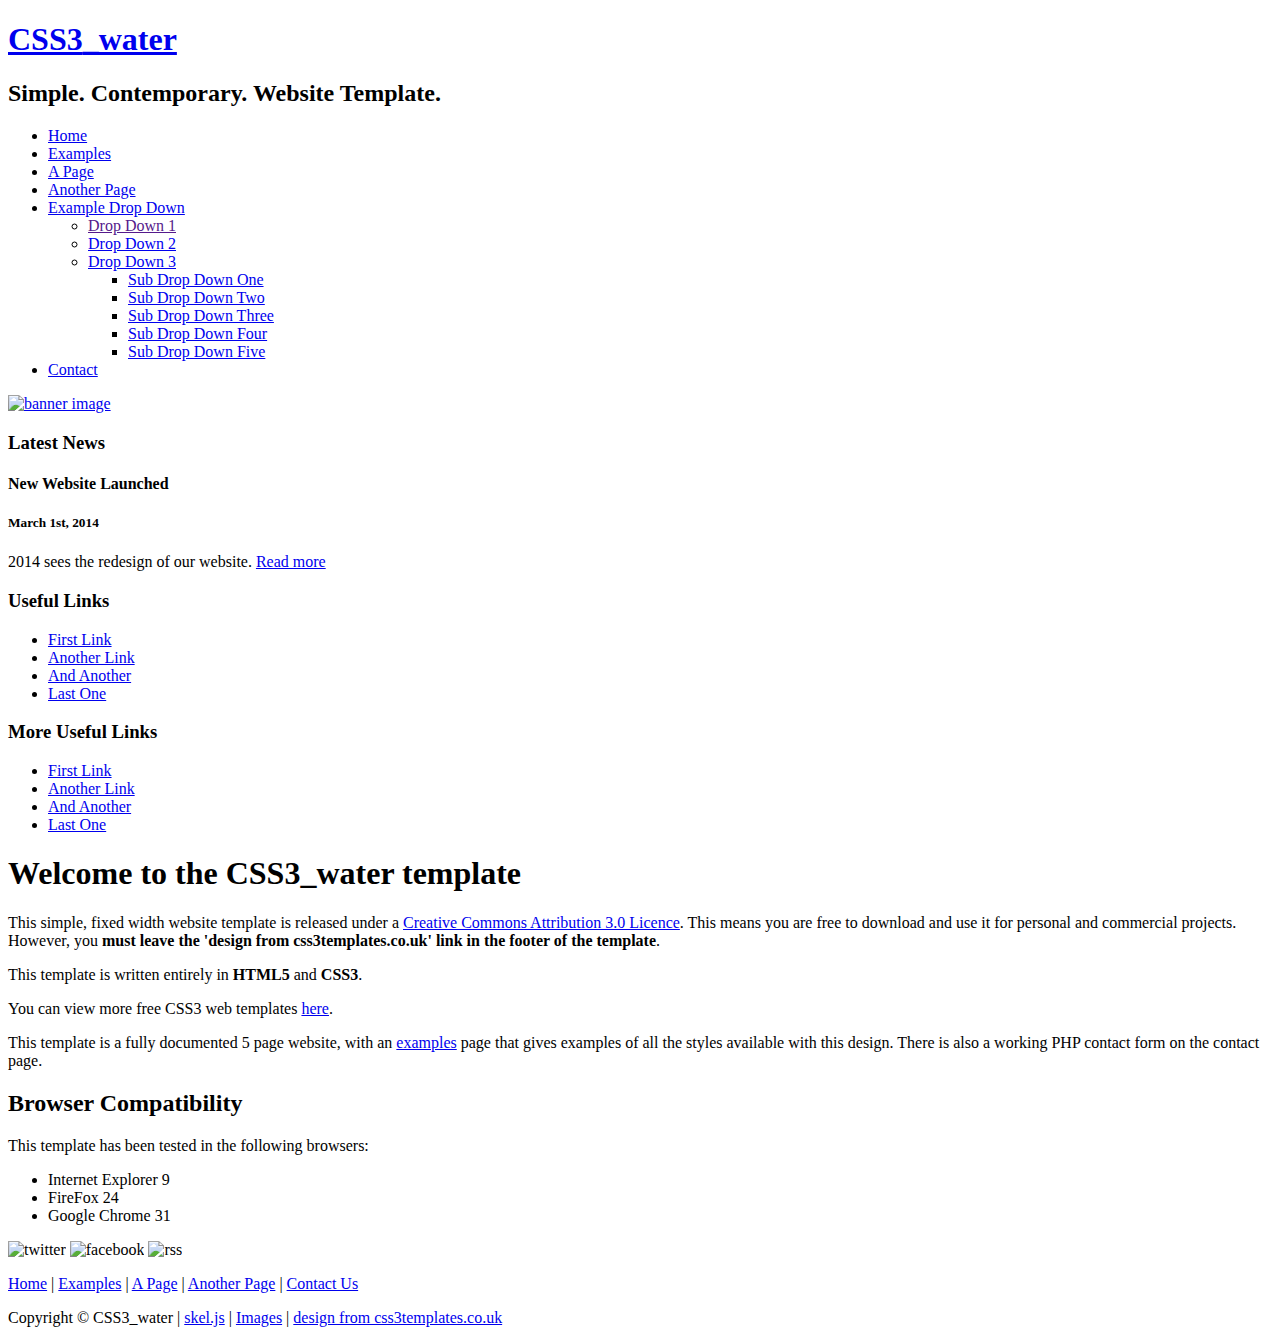
==== about.html @ 96295f57 "Initial commit" ====
<!DOCTYPE HTML>
<html>
<head>
	<title>Sensual Movement</title>
	<meta http-equiv="content-type" content="text/html; charset=utf-8" />
	<link href="http://fonts.googleapis.com/css?family=Source+Sans+Pro:300,300italic,600|Source+Code+Pro" rel="stylesheet" />

</head>
<body>
<div id="header_container">
	<div class="container">
		<!-- Header -->
		<div id="header" class="row">
			<div class="4u">
				<div class="wrapper">
					<h1><a href="index.html">CSS3<span class="header_colour">_water</span></a></h1>
					<h2>Simple. Contemporary. Website Template.</h2>
				</div>
			</div>

			<nav id="main-nav" class="8u">
				<ul>
					<li><a class="active" href="index.html">Home</a></li>
					<li><a href="examples.html">Examples</a></li>
					<li><a href="apage.html">A Page</a></li>
					<li><a href="anotherpage.html">Another Page</a></li>
					<li>
						<a href="#">Example Drop Down</a>
						<ul>
							<li><a href="">Drop Down 1</a></li>
							<li><a href="#">Drop Down 2</a></li>
							<li>
								<a href="#">Drop Down 3</a>
								<ul>
									<li><a href="#">Sub Drop Down One</a></li>
									<li><a href="#">Sub Drop Down Two</a></li>
									<li><a href="#">Sub Drop Down Three</a></li>
									<li><a href="#">Sub Drop Down Four</a></li>
									<li><a href="#">Sub Drop Down Five</a></li>
								</ul>
							</li>
						</ul>
					</li>
					<li><a href="contact.php">Contact</a></li>
				</ul>
			</nav>
		</div>
	</div>

	<div class="container">
		<div class="12u">
			<div id="wrapper-banner">
				<!-- Banner -->
				<div id="banner">
					<a href="#"><img src="images/banner.jpg" alt="banner image" /></a>
				</div>
			</div>
		</div>
	</div>

</div>

<div id="site_content">
	<div class="container">

		<!-- Features -->
		<div class="row">

			<section class="4u">
				<div id="sidebar">
					<section class="12u">
						<h3>Latest News</h3>
						<h4>New Website Launched</h4>
						<h5>March 1st, 2014</h5>
						<p>2014 sees the redesign of our website. <a href="#">Read more</a></p>
					</section>
					<section class="12u">
						<h3>Useful Links</h3>
						<ul>
							<li><a href="#">First Link</a></li>
							<li><a href="#">Another Link</a></li>
							<li><a href="#">And Another</a></li>
							<li><a href="#">Last One</a></li>
						</ul>
					</section>
					<section class="12u">
						<h3>More Useful Links</h3>
						<ul>
							<li><a href="#">First Link</a></li>
							<li><a href="#">Another Link</a></li>
							<li><a href="#">And Another</a></li>
							<li><a href="#">Last One</a></li>
						</ul>
					</section>
				</div>
			</section>

			<section class="8u">

				<h1>Welcome to the CSS3_water template</h1>
				<p>This simple, fixed width website template is released under a <a href="http://creativecommons.org/licenses/by/3.0">Creative Commons Attribution 3.0 Licence</a>. This means you are free to download and use it for personal and commercial projects. However, you <strong>must leave the 'design from css3templates.co.uk' link in the footer of the template</strong>.</p>
				<p>This template is written entirely in <strong>HTML5</strong> and <strong>CSS3</strong>.</p>
				<p>You can view more free CSS3 web templates <a href="http://www.css3templates.co.uk">here</a>.</p>
				<p>This template is a fully documented 5 page website, with an <a href="examples.html">examples</a> page that gives examples of all the styles available with this design. There is also a working PHP contact form on the contact page.</p>
				<h2>Browser Compatibility</h2>
				<p>This template has been tested in the following browsers:</p>
				<ul>
					<li>Internet Explorer 9</li>
					<li>FireFox 24</li>
					<li>Google Chrome 31</li>
				</ul>
			</section>

		</div>
	</div>
</div>

<div class="container">
	<!-- Footer -->
	<footer>
		<p><img src="images/twitter.png" alt="twitter" />&nbsp;<img src="images/facebook.png" alt="facebook" />&nbsp;<img src="images/rss.png" alt="rss" /></p>
		<p><a href="index.html">Home</a> | <a href="examples.html">Examples</a> | <a href="apage.html">A Page</a> | <a href="anotherpage.html">Another Page</a> | <a href="contact.php">Contact Us</a></p>
		<p>Copyright &copy; CSS3_water | <a href="http://skeljs.org/">skel.js</a> | <a href="http://fotogrph.com/">Images</a> | <a href="http://www.css3templates.co.uk">design from css3templates.co.uk</a></p>
	</footer>
</div>

</body>
</html>
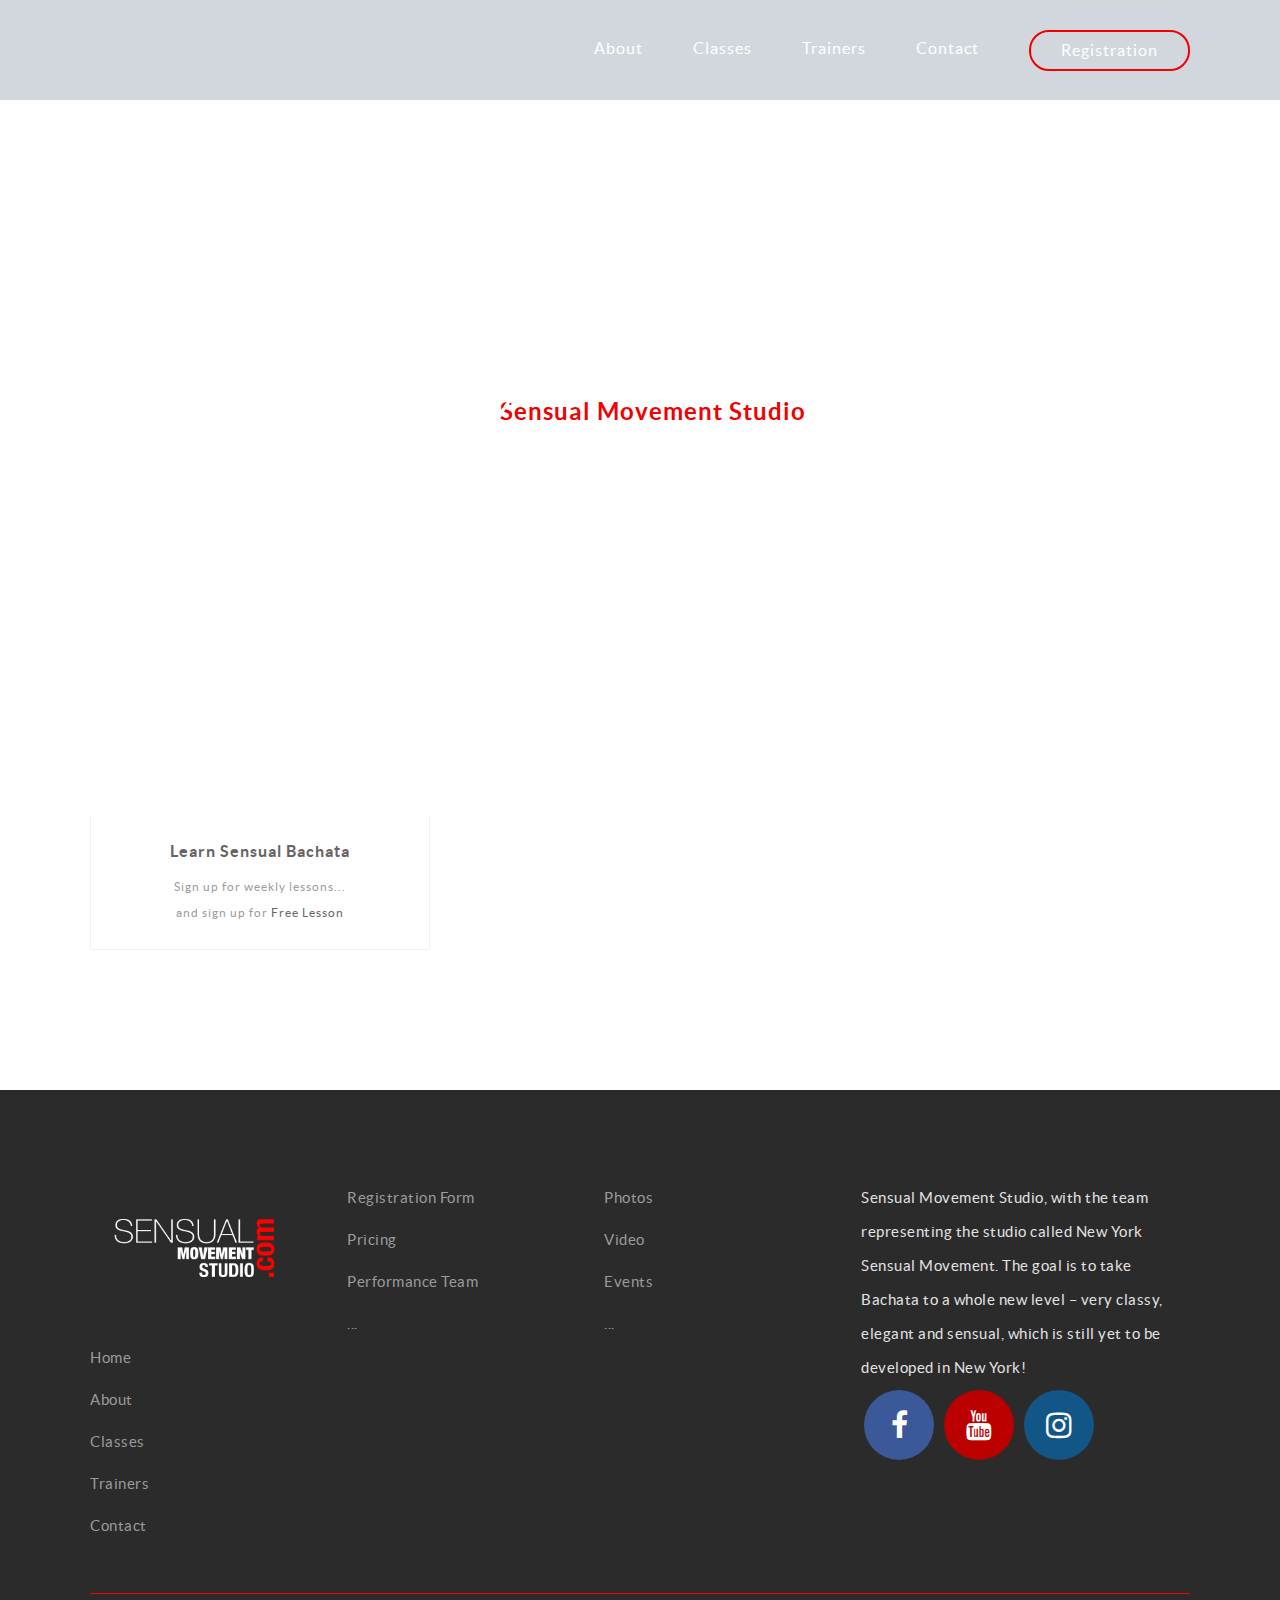
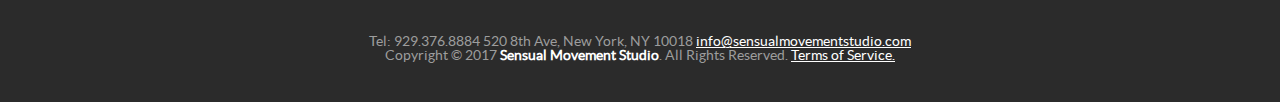
==== commit e7607d99: "FontAwesome Footer -for  all pages." ====
--- a/about.html
+++ b/about.html
@@ -1,128 +1,121 @@
-<!DOCTYPE HTML>
-<html>
+<!DOCTYPE html>
+<html lang="en">
 <head>
-	<title>Sensual Movement</title>
-	<meta http-equiv="content-type" content="text/html; charset=utf-8" />
-	<link href="http://fonts.googleapis.com/css?family=Source+Sans+Pro:300,300italic,600|Source+Code+Pro" rel="stylesheet" />
+	<title>Sensual Bachata</title>
+	<meta charset="utf-8">
+	<meta name="author" content="www.sensualmovementstudio.com">
+	<meta name="description" content="Sensual bachata"/>
+	<meta name="viewport" content="width=device-width, initial-scale=1.0, minimum-scale=1.0"/>
 
+	<link rel="stylesheet" type="text/css" href="css/reset.css">
+	<link rel="stylesheet" type="text/css" href="css/responsive.css">
+	<link rel="stylesheet" href="https://cdnjs.cloudflare.com/ajax/libs/font-awesome/4.7.0/css/font-awesome.min.css">
+	<script type="text/javascript" src="js/jquery.js"></script>
+	<script type="text/javascript" src="js/main.js"></script>
 </head>
 <body>
-<div id="header_container">
-	<div class="container">
-		<!-- Header -->
-		<div id="header" class="row">
-			<div class="4u">
-				<div class="wrapper">
-					<h1><a href="index.html">CSS3<span class="header_colour">_water</span></a></h1>
-					<h2>Simple. Contemporary. Website Template.</h2>
-				</div>
-			</div>
 
-			<nav id="main-nav" class="8u">
+<section class="hiro">
+	<header> <!--  start header section  -->
+		<div class="wrapper">
+			<a href="index.html"><img src="img/logo.svg" class="logo" alt="" title=""/></a>
+			<a href="#" class="hamburger"></a>
+			<nav>
 				<ul>
-					<li><a class="active" href="index.html">Home</a></li>
-					<li><a href="examples.html">Examples</a></li>
-					<li><a href="apage.html">A Page</a></li>
-					<li><a href="anotherpage.html">Another Page</a></li>
-					<li>
-						<a href="#">Example Drop Down</a>
-						<ul>
-							<li><a href="">Drop Down 1</a></li>
-							<li><a href="#">Drop Down 2</a></li>
-							<li>
-								<a href="#">Drop Down 3</a>
-								<ul>
-									<li><a href="#">Sub Drop Down One</a></li>
-									<li><a href="#">Sub Drop Down Two</a></li>
-									<li><a href="#">Sub Drop Down Three</a></li>
-									<li><a href="#">Sub Drop Down Four</a></li>
-									<li><a href="#">Sub Drop Down Five</a></li>
-								</ul>
-							</li>
-						</ul>
-					</li>
-					<li><a href="contact.php">Contact</a></li>
+					<li><a href="about.html">About</a></li>
+					<li><a href="classes.html">Classes</a></li>
+					<li><a href="trainers.html">Trainers</a></li>
+					<li><a href="contact.html">Contact</a></li>
 				</ul>
+				<a href="registration.html" class="login_btn">Registration</a>
 			</nav>
 		</div>
+	</header><!--  end header section  -->
+
+	<section class="caption">
+		<h2 class="caption">Find You Dream Dance</h2>
+		<h3 class="dance">Sensual Movement Studio</h3>
+	</section>
+</section><!--  end hiro section  -->
+
+
+<section class="listings"><!--  start listing dance section  -->
+	<div class="wrapper">
+		<ul class="dance_list">
+			<li>
+				<a href="#">
+					<img src="img/movement_1.png" alt="" title="" class="movement_img"/>
+				</a>
+				<div class="dance_details">
+					<h1>
+						<a href="#">Learn Sensual Bachata </a>
+					</h1>
+					<h2>Sign up for weekly lessons...<br>and sign up for <span class="movement_size">Free Lesson</span></h2>
+				</div>
+			</li>
+		</ul>
+
+	</div>
+</section>  <!--  end listing dance section  -->
+
+
+<footer> <!--  start footer dance section  -->
+	<div class="wrapper footer">
+		<ul>
+			<li class="links">
+				<ul>
+					<li><a href="#"><img src="img/logo.png" class="logo" alt="" title=""/></a></li>
+					<li><a href="index.html">Home</a></li>
+					<li><a href="about.html">About</a></li>
+					<li><a href="classes.html">Classes</a></li>
+					<li><a href="staff.html">Trainers</a></li>
+					<li><a href="contact.html">Contact</a></li>
+				</ul>
+			</li>
+
+			<li class="links">
+				<ul>
+					<li><a href="#">Registration Form</a></li>
+					<li><a href="#">Pricing</a></li>
+					<li><a href="#">Performance Team</a></li>
+					<li><a href="#">...</a></li>
+				</ul>
+			</li>
+
+			<li class="links">
+				<ul>
+					<li><a href="#">Photos</a></li>
+					<li><a href="#">Video</a></li>
+					<li><a href="#">Events</a></li>
+					<li><a href="#">...</a></li>
+				</ul>
+			</li>
+
+			<li class="about">
+				<p class="about__text">Sensual Movement Studio, with the team representing the studio called New York Sensual
+					Movement. The goal
+					is to take Bachata to a whole new level – very classy, elegant and sensual, which is still yet to be developed
+					in New York!</p>
+
+				<a href="http://facebook.com/WPTNY" class="fa fa-facebook"></a>
+				<a href="http://youtube.com/WPTNY" class="fa fa-youtube"></a>
+				<a href="http://instagram.com" class="fa fa-instagram"></a>
+
+		</ul>
+		</li>
+		</ul>
 	</div>
 
-	<div class="container">
-		<div class="12u">
-			<div id="wrapper-banner">
-				<!-- Banner -->
-				<div id="banner">
-					<a href="#"><img src="images/banner.jpg" alt="banner image" /></a>
-				</div>
-			</div>
-		</div>
-	</div>
+	<div class="copyrights wrapper"> <!--start copyrights-->
+		<p>
+			Tel: 929.376.8884 520 8th Ave, New York, NY 10018 <a href="info@sensualmovementstudio.com">info@sensualmovementstudio.com</a>
+		</p>
+		<p>Copyright © 2017 <a href="http://www.sensualmovementstudio.com/" target="_blank" class="ph_link" title="">Sensual
+			Movement Studio</a>. All Rights Reserved. <a href="">Terms of Service.</a>
+		</p>
 
-</div>
-
-<div id="site_content">
-	<div class="container">
-
-		<!-- Features -->
-		<div class="row">
-
-			<section class="4u">
-				<div id="sidebar">
-					<section class="12u">
-						<h3>Latest News</h3>
-						<h4>New Website Launched</h4>
-						<h5>March 1st, 2014</h5>
-						<p>2014 sees the redesign of our website. <a href="#">Read more</a></p>
-					</section>
-					<section class="12u">
-						<h3>Useful Links</h3>
-						<ul>
-							<li><a href="#">First Link</a></li>
-							<li><a href="#">Another Link</a></li>
-							<li><a href="#">And Another</a></li>
-							<li><a href="#">Last One</a></li>
-						</ul>
-					</section>
-					<section class="12u">
-						<h3>More Useful Links</h3>
-						<ul>
-							<li><a href="#">First Link</a></li>
-							<li><a href="#">Another Link</a></li>
-							<li><a href="#">And Another</a></li>
-							<li><a href="#">Last One</a></li>
-						</ul>
-					</section>
-				</div>
-			</section>
-
-			<section class="8u">
-
-				<h1>Welcome to the CSS3_water template</h1>
-				<p>This simple, fixed width website template is released under a <a href="http://creativecommons.org/licenses/by/3.0">Creative Commons Attribution 3.0 Licence</a>. This means you are free to download and use it for personal and commercial projects. However, you <strong>must leave the 'design from css3templates.co.uk' link in the footer of the template</strong>.</p>
-				<p>This template is written entirely in <strong>HTML5</strong> and <strong>CSS3</strong>.</p>
-				<p>You can view more free CSS3 web templates <a href="http://www.css3templates.co.uk">here</a>.</p>
-				<p>This template is a fully documented 5 page website, with an <a href="examples.html">examples</a> page that gives examples of all the styles available with this design. There is also a working PHP contact form on the contact page.</p>
-				<h2>Browser Compatibility</h2>
-				<p>This template has been tested in the following browsers:</p>
-				<ul>
-					<li>Internet Explorer 9</li>
-					<li>FireFox 24</li>
-					<li>Google Chrome 31</li>
-				</ul>
-			</section>
-
-		</div>
-	</div>
-</div>
-
-<div class="container">
-	<!-- Footer -->
-	<footer>
-		<p><img src="images/twitter.png" alt="twitter" />&nbsp;<img src="images/facebook.png" alt="facebook" />&nbsp;<img src="images/rss.png" alt="rss" /></p>
-		<p><a href="index.html">Home</a> | <a href="examples.html">Examples</a> | <a href="apage.html">A Page</a> | <a href="anotherpage.html">Another Page</a> | <a href="contact.php">Contact Us</a></p>
-		<p>Copyright &copy; CSS3_water | <a href="http://skeljs.org/">skel.js</a> | <a href="http://fotogrph.com/">Images</a> | <a href="http://www.css3templates.co.uk">design from css3templates.co.uk</a></p>
-	</footer>
-</div>
+	</div> <!--end copyrights-->
+</footer><!--  end footer dance section -->
 
 </body>
-</html>
+</html>--- a/css/responsive.css
+++ b/css/responsive.css
@@ -0,0 +1,877 @@
+/*
+    - Fonts
+    - General CSS
+    - Header
+    - hiro content
+    - Listings
+    - Footer
+    - Responsive CSS
+    
+
+*/
+
+/*  Fonts  */
+@font-face {
+	font-family: 'lato-bold';
+	src: url('../fonts/lato-bold.eot');
+	src: url('../fonts/lato-bold.eot?#iefix') format('embedded-opentype'),
+	url('../fonts/lato-bold.woff') format('woff'),
+	url('../fonts/lato-bold.ttf') format('truetype'),
+	url('../fonts/lato-bold.svg#LatoBold') format('svg');
+	font-weight: normal;
+	font-style: normal;
+}
+
+@font-face {
+	font-family: 'lato-regular';
+	src: url('../fonts/lato-regular.eot');
+	src: url('../fonts/lato-regular.eot?#iefix') format('embedded-opentype'),
+	url('../fonts/lato-regular.woff') format('woff'),
+	url('../fonts/lato-regular.ttf') format('truetype'),
+	url('../fonts/lato-regular.svg#LatRegular') format('svg');
+	font-weight: normal;
+	font-style: normal;
+}
+
+@font-face {
+	font-family: 'p22_corinthia';
+	src: url('../fonts/p22_corinthia.eot');
+	src: url('../fonts/p22_corinthia.eot?#iefix') format('embedded-opentype'),
+	url('../fonts/p22_corinthia.woff') format('woff'),
+	url('../fonts/p22_corinthia.ttf') format('truetype'),
+	url('../fonts/p22_corinthia.svg#P22Corinthia') format('svg');
+	font-weight: normal;
+	font-style: normal;
+}
+
+/*  General CSS  */
+body {
+	background: #fff;
+}
+
+.wrapper {
+	max-width: 1100px;
+	margin: 0 auto;
+	position: relative;
+}
+
+h1, h2, h3, h4, h5, h6 {
+	color: #626262;
+	font-family: "lato-regular", Helvetica, Arial, sans-serif;
+	letter-spacing: 1px;
+}
+
+h1 {
+	font-size: 2em;
+	margin: .67em 0
+}
+
+h2 {
+	font-size: 1.5em;
+	margin: .75em 0
+}
+
+h3 {
+	font-size: 1.17em;
+	margin: .83em 0
+}
+
+h5 {
+	font-size: .83em;
+	margin: 1.5em 0
+}
+
+h6 {
+	font-size: .75em;
+	margin: 1.67em 0
+}
+
+h1, h2, h3, h4,
+h5, h6 {
+	font-weight: bolder
+}
+
+.clearfix:before,
+.clearfix:after {
+	content: " ";
+	display: table;
+}
+
+.clearfix:after {
+	clear: both;
+}
+
+.clearfix {
+	*zoom: 1;
+}
+
+/*  Header Section  */
+
+header {
+	width: 100%;
+	height: 100px;
+	background: rgba(28, 54, 85, .2);
+}
+
+header .logo {
+	margin-top: 40px;
+	float: left;
+}
+
+header a.hamburger {
+	text-decoration: none;
+	display: none;
+	float: right;
+	margin-top: 41px;
+	width: 24px;
+	height: 19px;
+	background: url('../img/hamburger_icon.png') no-repeat;
+}
+
+header a.hamburger.opned {
+	width: 19px;
+	background: url('../img/close_menu_icon.png') no-repeat;
+}
+
+header nav {
+	float: right;
+	opacity: 1;
+}
+
+header nav ul {
+	margin-top: 40px;
+	list-style: none;
+	overflow: hidden;
+	float: left;
+}
+
+header nav ul li {
+	float: left;
+	margin-left: 50px;
+}
+
+header nav ul li a:hover {
+	background: #000000;
+	color: #f30000;
+}
+
+header nav ul li a,
+header nav .login_btn {
+	text-decoration: none;
+	color: #ffffff;
+	font-family: "lato-regular", Helvetica, Arial, sans-serif;
+	font-size: 16px;
+	letter-spacing: 1px;
+
+}
+
+header nav .login_btn {
+	float: right;
+	margin: 30px 0 0 50px;
+	padding: 10px 30px 11px 30px;
+	border: 2px solid #f30000;
+	border-radius: 20px;
+	background: transparent;
+
+	transition: background .1s linear;
+	-webkit-transition: background .1s linear;
+	-moz-transition: background .1s linear;
+	-o-transition: background .1s linear;
+}
+
+header nav .login_btn:hover {
+	background: #f30000;
+	color: #000000;
+}
+
+/*  hiro Section  */
+
+.hiro {
+	width: 100%;
+	height: 700px;
+	position: relative;
+	background: url('../img/hiro.jpg') no-repeat bottom center;
+	background-size: cover;
+	-webkit-background-size: cover;
+	-moz-background-size: cover;
+	-o-background-size: cover;
+}
+
+.hiro .caption {
+	width: 100%;
+	position: absolute;
+	text-align: center;
+	top: 60%;
+	margin-top: -105px;
+	z-index: 10;
+}
+
+.hiro .caption h2 {
+	color: #fff;
+	font-family: "p22_corinthia", Helvetica, Arial, sans-serif;
+	font-size: 100px;
+	font-weight: lighter;
+	margin: 0;
+	position: relative;
+	display: block;
+}
+
+.hiro .caption h3 {
+	color: #f30000;
+	font-family: "lato-bold", Helvetica, Arial, sans-serif;
+	font-size: 24px;
+	margin: -15px 0 0 25px;
+	left: 1px;
+}
+
+/*  listings section  */
+.listings {
+	padding: 100px 0;
+}
+
+.listings ul.dance_list {
+	list-style: none;
+	overflow: hidden;
+}
+
+.listings ul.dance_list li {
+	display: block;
+	width: 30.90909090909091%;
+	height: auto;
+	position: relative;
+	float: left;
+	margin: 0 3.636363636363636% 3.636363636363636% 0;
+}
+
+.listings ul.dance_list li img.movement_img {
+	width: 100%;
+	height: auto;
+	vertical-align: top;
+}
+
+.listings ul.dance_list li .price {
+	position: absolute;
+	top: 10px;
+	left: 10px;
+	padding: 15px 20px;
+	background: #ffffff;
+	color: #514d4d;
+	font-family: "lato-bold", Helvetica, Arial, sans-serif;
+	font-size: 20px;
+	font-weight: bold;
+	letter-spacing: 1px;
+
+	border-radius: 2px;
+	-webkit-border-radius: 2px;
+	-moz-border-radius: 2px;
+	-o-border-radius: 2px;
+}
+
+.listings ul.dance_list li:nth-child(3n+0) {
+	margin-right: 0;
+}
+
+.listings ul li .dance_details {
+	width: 87.64705882352941%;
+	padding: 2.941176470588235% 5.882352941176471% 4.117647058823529% 5.882352941176471%;
+	text-align: center;
+	border-bottom: 1px solid #f2f1f1;
+	border-left: 1px solid #f2f1f1;
+	border-right: 1px solid #f2f1f1;
+
+	transition: all .2s linear;
+	-webkit-transition: all .2s linear;
+	-moz-transition: all .2s linear;
+	-o-transition: all .2s linear;
+}
+
+.listings ul li:hover .movement_details {
+	border-bottom: 1px solid #f30000;
+	border-left: 1px solid #f30000;
+	border-right: 1px solid #f30000;
+}
+
+.listings ul li .dance_details h1 {
+	color: #666464;
+	font-family: "lato-bold", Helvetica, Arial, sans-serif;
+	font-size: 16px;
+	font-weight: bold;
+	margin-bottom: 5px;
+	line-height: 28px;
+}
+
+.listings ul li .dance_details h1 a {
+	text-decoration: none;
+	color: #666464;
+}
+
+.listings ul li .dance_details h2 {
+	color: #9d9d9d;
+	font-family: "lato-regular", Helvetica, Arial, sans-serif;
+	font-size: 12px;
+	line-height: 26px;
+	font-weight: normal;
+}
+
+.listings ul li .dance_details .movement_size {
+	color: #676767;
+}
+
+.listings .more_listing {
+	display: block;
+	width: 100%;
+	text-align: center;
+	margin: 84px 0 22px 0;
+}
+
+/*iframe {*/
+/*width: 100%;*/
+/*height: 70%;*/
+/*border: none;*/
+/*}*/
+
+.video {
+	/*max-width: 800px;*/
+	/*align-items: center;*/
+}
+
+.relation {
+	position: relative;
+	margin-bottom: 50px;
+}
+
+.relation__ratio {
+	height: 0;
+}
+
+.relation__ratio-16x9 {
+	padding-top: 56.25%;
+}
+
+.relation__ratio-1x1 {
+	padding-top: 100%;
+}
+
+.relation_content {
+	position: absolute;
+	width: 100%;
+	height: 100%;
+	top: 0;
+	left: 0;
+}
+
+.listings .more_listing_btn {
+	text-decoration: none;
+	padding: 20px 40px;
+	border: 2px solid #f30000;
+	border-radius: 30px;
+
+	-webkit-border-radius: 30px;
+	-moz-border-radius: 30px;
+	-o-border-radius: 30px;
+	color: #f30000;
+	font-family: "lato-regular", Helvetica, Arial, sans-serif;
+	font-size: 16px;
+	text-transform: uppercase;
+	letter-spacing: 1px;
+	text-align: center;
+
+	transition: all .2s linear;
+	-webkit-transition: all .2s linear;
+	-moz-transition: all .2s linear;
+	-o-transition: all .2s linear;
+}
+
+.listings .more_listing_btn:hover {
+	color: #000000;
+	border: 2px solid #f30000;
+	background-color: #f30000;
+}
+
+/*  start  Registration form  */
+.registration {
+	background: #2b2b2b;
+
+}
+
+/* Add a background color and some padding around the form */
+.container {
+	border-radius: 20px;
+	background-color: #e3e3e3;
+	padding: 20px;
+	position: relative;
+	max-width: 500px;
+	margin: auto;
+
+}
+
+/* Style inputs with type="text", select elements and textareas */
+input[type=text], select, textarea {
+	width: 100%; /* Full width */
+	padding: 12px; /* Some padding */
+	border: 1px solid #ccc; /* Gray border */
+	border-radius: 4px; /* Rounded borders */
+	box-sizing: border-box; /* Make sure that padding and width stays in place */
+	margin-top: 6px; /* Add a top margin */
+	margin-bottom: 16px; /* Bottom margin */
+	resize: vertical /* Allow the user to vertically resize the textarea (not horizontally) */
+}
+
+/* Style the submit button with a specific background color etc */
+input[type=submit] {
+	background-color: #f30000;
+	color: white;
+	padding: 12px 20px;
+	border: none;
+	border-radius: 4px;
+	cursor: pointer;
+}
+
+/* When moving the mouse over the submit button, add a darker green color */
+input[type=submit]:hover {
+	background-color: #f30000;
+}
+
+/*  End Registration form  */
+.contacts {
+	background: #2b2b2b;
+}
+
+.excel {
+	padding: 0 5% 5% 5%;
+}
+
+table {
+	font-family: arial, sans-serif;
+	border-collapse: collapse;
+	width: 100%;
+}
+
+/*  start table classes form  */
+
+td, th {
+	border: 1px solid #dddddd;
+	text-align: left;
+	padding: 8px;
+}
+
+tr:nth-child(even) {
+	background-color: #dddddd;
+}
+
+/*  end table classes form   */
+
+/*  start history section form  */
+.history {
+	/*flex: auto;*/
+}
+
+.history__list {
+	align-items: center;
+}
+
+.history__list {
+	align-items: center;
+}
+
+/*  end history section form   */
+
+/*  start Pricing form  */
+
+/* Create three columns of equal width */
+
+/*  end Pricing form   */
+
+/*  footer  */
+footer {
+	padding-top: 100px;
+	background: #2b2b2b;
+}
+
+footer .footer > ul {
+	overflow: hidden;
+}
+
+footer .footer > ul > li {
+	display: block;
+	float: left;
+	list-style: none;
+	margin-right: 60px;
+}
+
+footer .footer > ul > li:last-child {
+	margin-right: 0;
+}
+
+footer .footer > ul > li.links {
+	width: 197px;
+}
+
+footer ul li.links > ul > li {
+	display: block;
+	width: 100%;
+	list-style: none;
+	margin-bottom: 27px;
+}
+
+footer ul li.links > ul > li:last-child {
+	margin-bottom: 0;
+}
+
+footer .footer > ul > li.links li a {
+	text-decoration: none;
+	display: block;
+	color: #9b9b9b;
+	font-family: "lato-regular", Helvetica, Arial, sans-serif;
+	font-size: 15px;
+	letter-spacing: .5px;
+	text-align: left;
+}
+
+footer .footer > ul > li.links li a:hover {
+	background: none;
+	color: #f30000;
+}
+
+footer .footer > ul > li.about {
+	width: 327px;
+
+}
+
+footer ul li.about p {
+	color: #e3e3e3;
+	font-family: "lato-regular", Helvetica, Arial, sans-serif;
+	font-size: 15px;
+	letter-spacing: .5px;
+	line-height: 34px;
+	margin-top: -9px;
+}
+
+footer ul li.about .fa {
+	padding: 20px;
+	font-size: 30px;
+	width: 30px;
+	text-align: center;
+	text-decoration: none;
+	margin: 5px 3px;
+	border-radius: 50%;
+}
+
+.fa:hover {
+	opacity: 0.7;
+}
+
+.fa-facebook {
+	background: #3B5998;
+	color: white;
+
+}
+
+.fa-youtube {
+	background: #bb0000;
+	color: white;
+}
+
+.fa-instagram {
+	background: #125688;
+	color: white;
+}
+
+footer .copyrights {
+	display: block;
+	text-align: center;
+	padding: 40px 0;
+	margin-top: 60px;
+	color: #fff;
+	font-family: "lato-regular", Helvetica, Arial, sans-serif;
+	font-size: 14px;
+	/*letter-spacing: 1px;*/
+	border-top: 1px solid #f30000;
+}
+
+footer .copyrights p {
+	text-align: center;
+	font-family: "lato-regular", Helvetica, Arial, sans-serif;
+	font-size: 14px;
+	color: #9d9d9d;
+}
+
+footer .copyrights a.ph_link {
+	font-family: "lato-regular", Helvetica, Arial, sans-serif;
+	font-weight: bold;
+	text-decoration: none;
+}
+
+/*  responsive css */
+
+@media (max-width: 1500px) {
+	.hiro {
+		height: 700px;
+	}
+}
+
+@media (max-width: 1150px) {
+	.wrapper {
+		padding: 0 40px;
+		max-width: 1020px;
+	}
+
+	header nav {
+		float: right;
+		opacity: 1;
+	}
+
+	header nav ul {
+		margin-top: 40px;
+		list-style: none;
+		overflow: hidden;
+		float: left;
+	}
+
+	header nav ul li {
+		float: left;
+		margin-left: 50px;
+	}
+
+	header nav ul li a:hover {
+		background: #000000;
+		color: #f30000;
+	}
+
+	header nav ul li a,
+	header nav .login_btn {
+		text-decoration: none;
+		color: #ffffff;
+		font-family: "lato-regular", Helvetica, Arial, sans-serif;
+		font-size: 14px;
+		letter-spacing: 1px;
+
+	}
+
+	header nav .login_btn {
+		float: right;
+		margin: 30px 0 0 50px;
+		padding: 10px 30px 11px 30px;
+		border: 2px solid #f30000;
+		border-radius: 20px;
+		background: transparent;
+
+		transition: background .1s linear;
+		-webkit-transition: background .1s linear;
+		-moz-transition: background .1s linear;
+		-o-transition: background .1s linear;
+	}
+
+	header nav .login_btn:hover {
+		background: #f30000;
+		color: #000000;
+	}
+
+	.hiro {
+		height: 600px;
+	}
+
+	.hiro .caption {
+		width: 92.72727272727273%;
+		padding: 0 3.636363636363636%;
+	}
+
+	.hiro .caption h3 {
+		margin: 0;
+		left: 0;
+	}
+
+	footer .footer > ul > li {
+		margin-right: 5.454545454545455%;
+	}
+
+	footer .footer > ul > li.links {
+		width: 17.90909090909091%;
+	}
+
+	footer .footer > ul > li.about {
+		width: 29.72727272727273%;
+	}
+}
+
+@media (max-width: 800px) {
+	.hiro {
+		height: 500px;
+	}
+
+	.hiro .caption {
+		width: 92.72727272727273%;
+		padding: 0 3.636363636363636%;
+	}
+
+	.hiro .caption h3 {
+		margin: 0;
+		left: 0;
+	}
+
+	header a.hamburger {
+		display: block;
+	}
+
+	header nav {
+		position: absolute;
+		display: none;
+		width: 92.72727272727273%;
+		top: 95px;
+		left: 3.636363636363636%;
+		float: none;
+		z-index: 20;
+		overflow: hidden;
+		background: #fff;
+		border-top: 5px solid #bfd9f2;
+	}
+
+	header nav.active {
+		display: block;
+	}
+
+	header nav .login_btn {
+		float: none;
+		display: inline-block;
+		width: 100%;
+		border: 0;
+		margin: 0;
+		padding: 20px 0;
+		text-align: center;
+		background: #f2f3f3;
+	}
+
+	header nav ul {
+		display: block;
+		width: 100%;
+		text-align: center;
+		margin-top: 0;
+	}
+
+	header nav ul li {
+		display: block;
+		width: 100%;
+		float: none;
+		margin-left: 0;
+	}
+
+	header nav ul li a {
+		display: block;
+		padding: 25px 0;
+		border-bottom: 1px solid #f2f3f3;
+
+		transition: background .2s linear;
+		-webkit-transition: background .2s linear;
+		-moz-transition: background .2s linear;
+		-o-transition: background .2s linear;
+	}
+
+	header nav ul li a:active {
+		background: #f2f3f3;
+	}
+
+	header nav ul li a,
+	header nav .login_btn {
+		color: #222d33;
+	}
+
+	header nav .login_btn:hover {
+		background: #eaebeb;
+	}
+
+	header nav ul li:last-child {
+		border: 0;
+	}
+
+	.listings ul.dance_list li {
+		width: 46.36363636363636%;
+		margin: 0 7.272727272727273% 7.272727272727273% 0;
+	}
+
+	.listings ul.dance_list li:nth-child(3n+0) {
+		margin: 0 7.272727272727273% 7.272727272727273% 0;
+	}
+
+	.listings ul.dance_list li:nth-child(2n+0) {
+		margin-right: 0;
+	}
+
+	footer .footer > ul > li {
+		width: 29.6969696969697% !important;
+		margin-right: 5.454545454545455%;
+		margin-bottom: 100px;
+	}
+
+	footer .footer > ul > li:nth-child(3) {
+		margin-right: 0;
+	}
+
+	footer .footer > ul > li.links li a {
+		text-align: center;
+	}
+
+	footer .footer > ul > li.about {
+		text-align: center;
+		float: none;
+		display: inline;
+		margin-right: 100%;
+		overflow: hidden;
+		border-top: 1px solid #82abd4;
+	}
+}
+
+@media (max-width: 700px) {
+
+}
+
+@media (max-width: 500px) {
+	.hiro .caption h2 {
+		font-size: 85px;
+	}
+
+	.hiro .caption h3 {
+		font-size: 16px;
+	}
+
+	.search #search {
+		width: 83%;
+	}
+
+	.listings ul.dance_list li {
+		width: 100%;
+		margin-bottom: 60px !important;
+	}
+
+	.listings ul.dance_list li:last-child {
+		margin-bottom: 0 !important;
+	}
+
+	.listings ul.dance_list li:nth-child(3n+0),
+	.listings ul.dance_list li:nth-child(2n+0) {
+		margin: 0;
+	}
+
+	.listings .more_listing_btn {
+		display: block;
+		width: 100%;
+		padding-left: 0 !important;
+		padding-right: 0 !important;
+	}
+
+	footer .footer > ul > li.links,
+	footer .footer > ul > li.about {
+		float: none;
+		width: 100% !important;
+		margin-right: 0;
+		margin-bottom: 60px;
+		padding-bottom: 60px;
+	}
+
+	footer .footer > ul > li:last-child {
+		padding-bottom: 0;
+	}
+
+	footer .footer > ul > li.links {
+		border-bottom: 1px solid #222d33;
+	}
+}